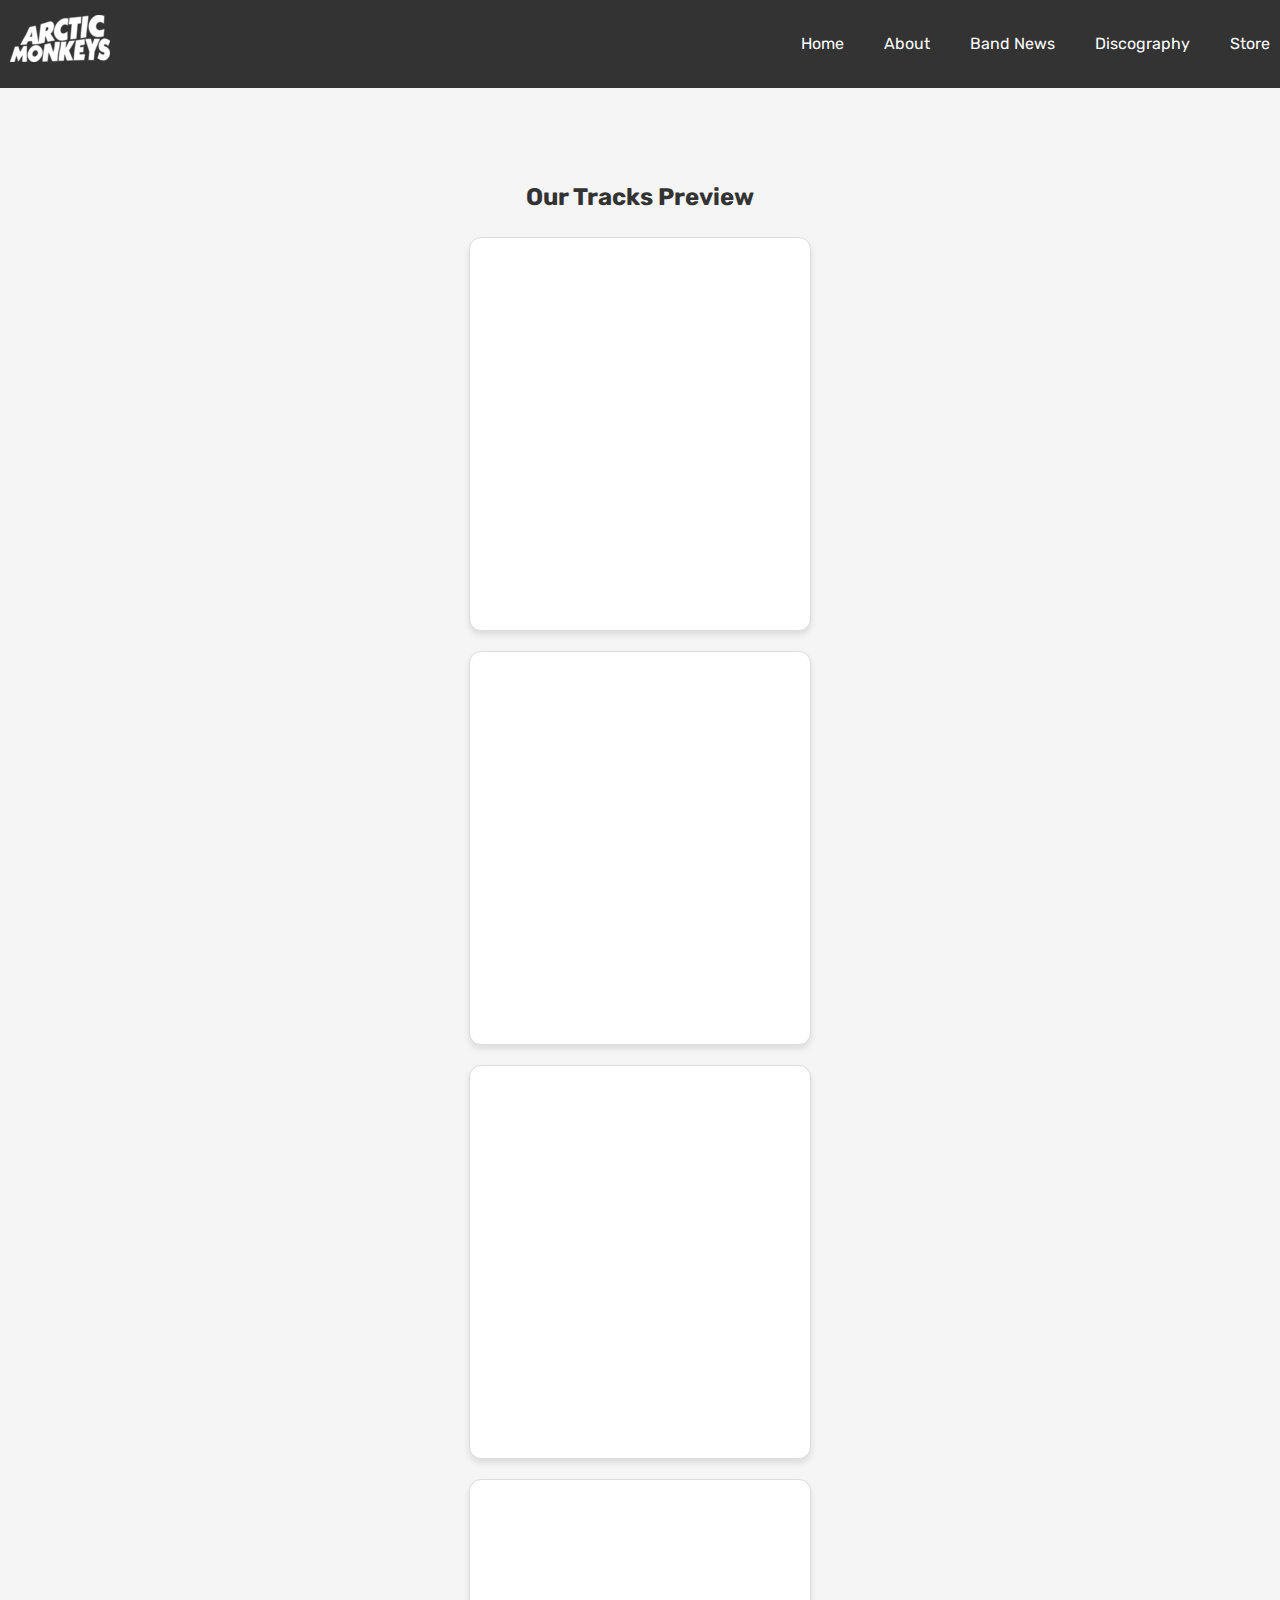
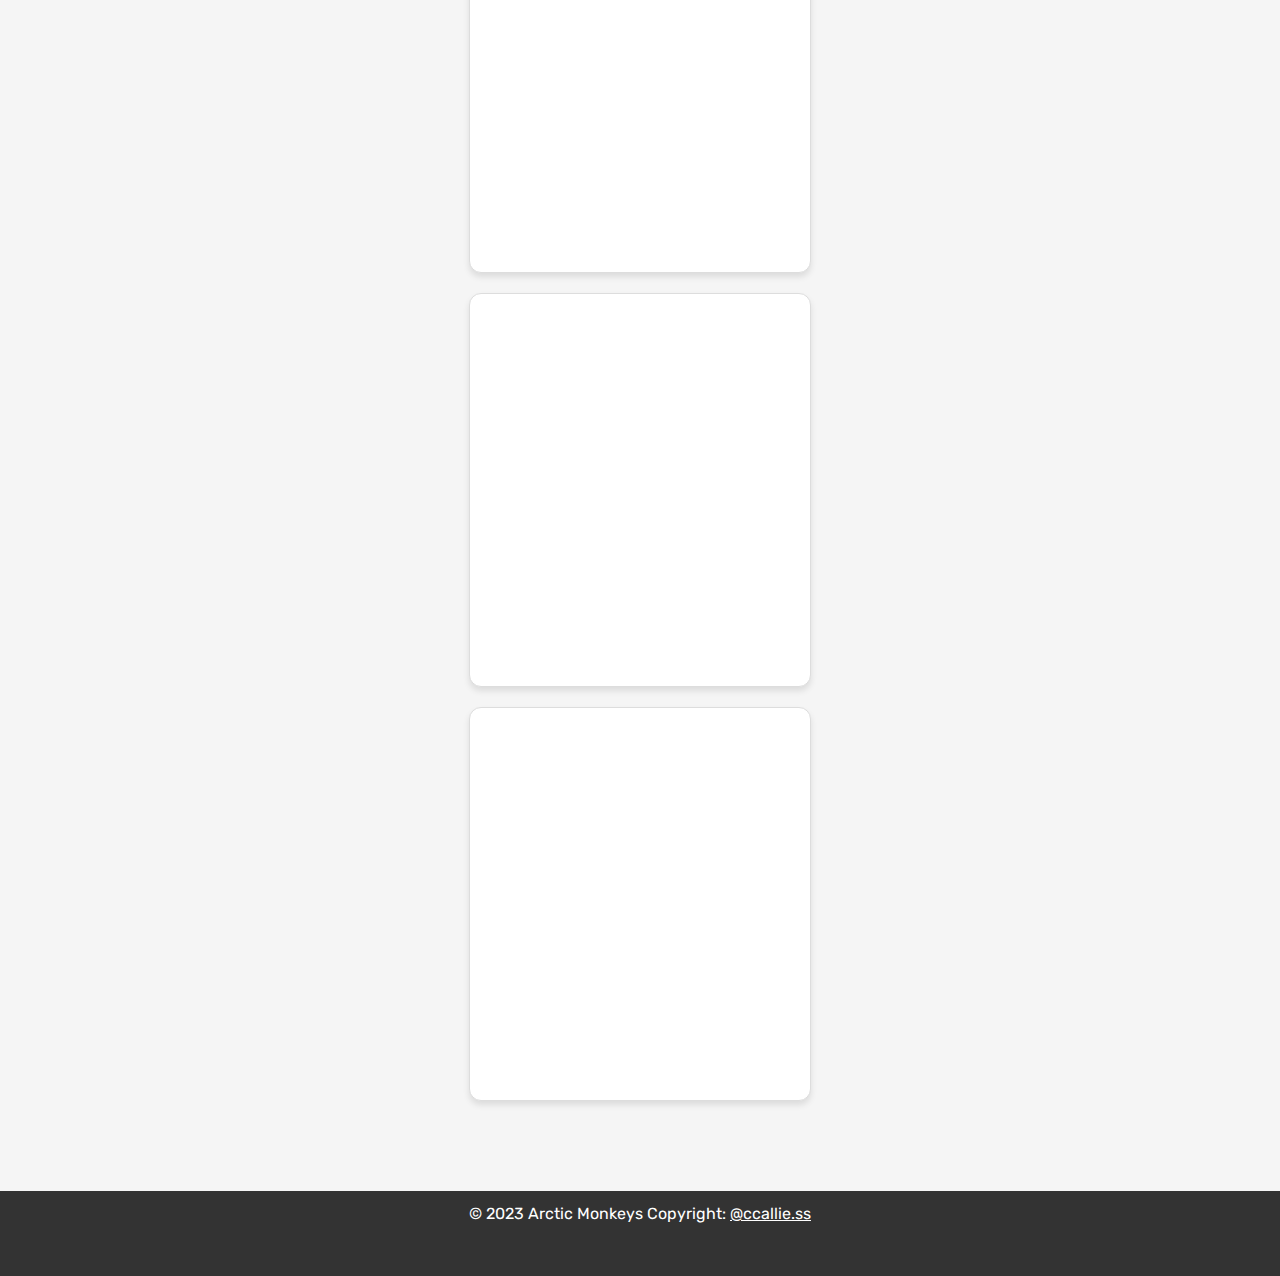
==== track.html @ 8ac16636 "mengisi repository dengan file" ====
<!DOCTYPE html>
<html lang="en">
<head>
<meta charset="UTF-8">
<meta name="viewport" content="width=device-width, initial-scale=1.0">
<title>Sample Tracks</title>
<link rel="stylesheet" href="style.css">
<link rel="preconnect" href="https://fonts.googleapis.com">
<link rel="preconnect" href="https://fonts.gstatic.com" crossorigin>
<link href="https://fonts.googleapis.com/css2?family=Rubik&display=swap" rel="stylesheet">
<style>
  body {
    font-family: 'Rubik', sans-serif;
    margin: 0;
    padding: 0;
    background-color: #f5f5f5;
  }

  header {
    background-color: #333;
    color: white;
    padding: 10px;
  }

  nav {
    display: flex;
    justify-content: space-between;
    align-items: center;
  }

  nav ul {
    list-style: none;
    display: flex;
    gap: 20px;
  }

  nav ul li a {
    text-decoration: none;
    color: white;
  }

  .tour {
    text-align: center;
    margin: 50px auto;
  }

  .tour h2 {
    font-size: 24px;
    margin-bottom: 20px;
    color: #333;
  }

  .tour-grid {
    display: grid;
    grid-template-columns: repeat(auto-fit, minmax(250px, 1fr));
    gap: 20px;
    justify-items: center;
  }

  .tour-item {
    border: 1px solid #ddd;
    padding: 20px;
    border-radius: 12px;
    background-color: #fff;
    box-shadow: 0 4px 6px rgba(0, 0, 0, 0.1);
    transition: transform 0.2s;
  }

  .tour-item:hover {
    transform: translateY(-5px);
  }

  iframe {
    border-radius: 12px;
    width: 100%;
    height: 352px;
  }

  footer {
    background-color: #333;
    color: white;
    text-align: center;
    padding: 10px;
  }
  
</style>
</head>
<body>
<header>
  <nav>
    <h1><img src="img/logo.png" alt="" /></h1>
    <ul>
      <li><a href="index.html">Home</a></li>
      <li><a href="about.html">About</a></li>
      <li class="dropdown">
        Band News
        <ul class="dropdown-menu">
          <li><a href="tourdate.html">Tour Date & Locations</a></li>
        </ul>
      </li>
      <li class="dropdown">
        Discography
        <ul class="dropdown-menu">
          <li><a href="lyrics.html">Lyrics</a></li>
          <li><a href="track.html">Track Sample</a></li>
        </ul>
      </li>
      <li><a href="store.html">Store</a></li>
    </ul>
  </nav>
</header>
<main>
  <section class="tour">
    <h2>Our Tracks Preview</h2>
    <div class="tour-grid">
      <div class="tour-item">
        <iframe src="https://open.spotify.com/embed/track/5FVd6KXrgO9B3JPmC8OPst?utm_source=generator" frameborder="0" allowfullscreen="" allow="autoplay; clipboard-write; encrypted-media; fullscreen; picture-in-picture" loading="lazy"></iframe>
      </div>
    </div>
    <div class="tour-grid">
      <div class="tour-item">
        <iframe style="border-radius:12px" src="https://open.spotify.com/embed/track/0BxE4FqsDD1Ot4YuBXwAPp?utm_source=generator" width="100%" height="352" frameBorder="0" allowfullscreen="" allow="autoplay; clipboard-write; encrypted-media; fullscreen; picture-in-picture" loading="lazy"></iframe> 
    </div>
    </div>
    <div class="tour-grid">
      <div class="tour-item">
        <iframe style="border-radius:12px" src="https://open.spotify.com/embed/track/5XeFesFbtLpXzIVDNQP22n?utm_source=generator" width="100%" height="352" frameBorder="0" allowfullscreen="" allow="autoplay; clipboard-write; encrypted-media; fullscreen; picture-in-picture" loading="lazy"></iframe></div>
    </div>
    <div class="tour-grid">
      <div class="tour-item">
        <iframe style="border-radius:12px" src="https://open.spotify.com/embed/track/0yowbJnnbTLpr99f9l1uba?utm_source=generator" width="100%" height="352" frameBorder="0" allowfullscreen="" allow="autoplay; clipboard-write; encrypted-media; fullscreen; picture-in-picture" loading="lazy"></iframe></div>
    </div>
    <div class="tour-grid">
      <div class="tour-item">
        <iframe style="border-radius:12px" src="https://open.spotify.com/embed/track/086myS9r57YsLbJpU0TgK9?utm_source=generator" width="100%" height="352" frameBorder="0" allowfullscreen="" allow="autoplay; clipboard-write; encrypted-media; fullscreen; picture-in-picture" loading="lazy"></iframe></div>
    </div>
    <div class="tour-grid">
      <div class="tour-item">
        <iframe style="border-radius:12px" src="https://open.spotify.com/embed/track/0S6CXA5LpRDX6b4akgrOot?utm_source=generator" width="100%" height="352" frameBorder="0" allowfullscreen="" allow="autoplay; clipboard-write; encrypted-media; fullscreen; picture-in-picture" loading="lazy"></iframe></div>
    </div>
  </section>
</main>
<footer
class="text-center text-lg-start text-white"
<!-- Section: Copyright -->
<section class="p-3 pt-3">
  <div class="row d-flex align-items-center">
    <!-- Grid column -->
    <div class="col-md-7 col-lg-8 text-center text-md-start">
      <!-- Copyright -->
      <div class="p-3">
        © 2023 Arctic Monkeys Copyright:
        <a class="text-white" target="_blank" href="https://instagram.com/ccallie.ss?igshid=OGQ5ZDc2ODk2ZA=="
          >@ccallie.ss</a
        ></footer>
</body>
</html>
---- style.css ----
/* style.css */

/* Reset CSS */
* {
  margin: 0;
  padding: 0;
  box-sizing: border-box;
}

body {
  font-family: "Rubik", sans-serif;
  line-height: 1.6;
  background-color: #f2f2f2;
}

.container {
  max-width: 1200px;
  margin: 0 auto;
  padding: 0 20px;
}

header {
  background-color: #333;
  color: #fff;
  padding: 20px;
}

footer {
  display: flex;
  padding: 0.8rem 0;
  justify-content: center;
  background-color: #333;
  color: #fff;
  padding: 10px;
}

a {
  color: #fff;
}

nav {
  display: flex;
  align-items: center;
  justify-content: space-between;
  padding: 5px 0;
}

nav h1 {
  font-size: 24px;
  color: #fff;
  text-transform: uppercase;
  letter-spacing: 2px;
}

nav ul {
  list-style: none;
}

nav ul li {
  display: inline-block;
  margin-left: 20px;
}

nav ul li a {
  color: #fff;
  text-decoration: none;
  transition: color 0.3s ease;
}

nav ul li a:hover {
  color: red;
}

main {
  padding: 40px 0;
}

.hero {
  text-align: center;
  margin-bottom: 40px;
}

.hero h2 {
  font-size: 36px;
  margin-bottom: 20px;
  color: #333;
}

.hero p {
  font-size: 18px;
  margin-bottom: 20px;
  color: #555;
}

.cta-button {
  display: inline-block;
  padding: 10px 20px;
  background-color: #333;
  color: #fff;
  text-decoration: none;
  border-radius: 4px;
  transition: background-color 0.3s ease;
}

.cta-button:hover {
  background-color: #ffcc00;
}

.features {
  margin: 20px;
  display: grid;
  grid-template-columns: repeat(auto-fit, minmax(250px, 1fr));
  gap: 20px;
}

.feature {
  background-color: #fff;
  padding: 20px;
  text-align: center;
  box-shadow: 0 2px 6px rgba(0, 0, 0, 0.1);
  transition: transform 0.3s ease;
}

.feature:hover {
  transform: translateY(-5px);
}

.feature img {
  width: 100%;
  height: 75%;
  margin-bottom: 3px;
}

.feature h3 {
  font-size: 24px;
  color: #333;
}

.feature p {
  font-size: 16px;
  color: #777;
  margin-bottom: 0;
}

.dropdown {
  position: relative;
}

.dropdown .dropdown-menu {
  display: none;
  position: absolute;
  top: 100%;
  left: 0;
  z-index: 1;
  background-color: #fff;
  box-shadow: 0 2px 6px rgba(0, 0, 0, 0.1);
  padding: 10px 0;
}

.dropdown:hover .dropdown-menu {
  display: block;
}

.dropdown-menu li {
  margin: 20px;
  list-style: none;
}

.dropdown-menu li a {
  display: block;
  color: #333;
  text-decoration: none;
  transition: background-color 0.3s ease;
}

.dropdown-submenu:hover .sub-menu {
  display: block;
}

.sub-menu {
  display: none;
  position: absolute;
  top: 0;
  left: 100%;
  min-width: 150px;
  background-color: #fff;
  box-shadow: 0 2px 6px rgba(0, 0, 0, 0.1);
}

.sub-menu li {
  padding: 10px;
}

.sub-menu li a {
  color: #333;
  text-decoration: none;
}

.sub-menu li a:hover {
  background-color: #f2f2f2;
}

.tour {
  text-align: center;
  margin-bottom: 40px;
}

.tour h2 {
  font-size: 32px;
  margin-bottom: 20px;
}

.tour-grid {
  margin: 20px;
  display: grid;
  grid-template-columns: repeat(3, 1fr);
  gap: 20px;
}

.tour-item {
  border-radius: 10px;
  background: rgba(255, 255, 255, 0.5);
  display: flex;
  justify-content: center;
  align-items: center;
  flex-direction: column;
  position: relative;
  overflow: hidden;
  box-shadow: 0 2px 6px rgba(0, 0, 0, 0.1);
  transition: transform 0.3s ease;
}

.tour-item:hover {
  transform: translateY(-10px);
  box-shadow: 0 6px 12px rgba(0, 0, 0, 0.2);
}

.tour-item img {
  display: block;
  width: 13%;
  height: auto;
}

.tour-item-content {
  position: absolute;
  bottom: 0;
  left: 0;
  width: 100%;
  padding: 10px;
  background-color: rgba(0, 0, 0, 0.8);
  color: #fff;
  opacity: 0;
  transition: opacity 0.3s ease;
}

.tour-item:hover .tour-item-content {
  opacity: 1;
}

.tour-item-content h3 {
  font-size: 18px;
  margin-bottom: 5px;
}

.tour-item-content p {
  font-size: 14px;
  margin-bottom: 0;
}

@media (max-width: 768px) {
  .tour-grid {
    grid-template-columns: 1fr;
  }
}

/* ABOUT */

.about {
  padding: 40px 0;
}

.container {
  max-width: 1200px;
  margin: 0 auto;
  padding: 0 20px;
}

.about h2 {
  font-size: 32px;
  margin-bottom: 20px;
  color: #333;
}

.about-content {
  display: flex;
  flex-wrap: wrap;
  justify-content: space-between;
  align-items: center;
}

.about-image {
  flex-basis: 50%;
  margin-bottom: 20px;
}

.about-image img {
  padding-right: 10px;
  display: block;
  width: 100%;
  height: auto;
  transition: opacity 0.3s ease;
}

.about-text {
  flex-basis: 50%;
}

.about-text h3 {
  font-size: 24px;
  margin-bottom: 10px;
  color: #333;
}

.about-text p {
  text-align: justify;
  font-size: 16px;
  color: #777;
  line-height: 1.6;
  margin-bottom: 0;
}

.about-content:hover .about-image img {
  opacity: 0.8;
}

@media (max-width: 768px) {
  .about-content {
    flex-wrap: wrap;
  }

  .about-image,
  .about-text {
    flex-basis: 100%;
  }

  .about-image {
    order: 2;
    margin-bottom: 20px;
  }
}

/* STORE */

.store {
  text-align: center;
  margin-bottom: 40px;
}

.store h2 {
  font-size: 32px;
  margin-bottom: 20px;
  color: #333;
}

.store-grid {
  margin: 20px;
  display: grid;
  grid-template-columns: repeat(auto-fit, minmax(250px, 1fr));
  gap: 20px;
}

.store-item {
  position: relative;
  background-color: #fff;
  padding: 20px;
  text-align: center;
  box-shadow: 0 2px 6px rgba(0, 0, 0, 0.1);
  transition: transform 0.3s ease;
}

.store-item:hover {
  transform: translateY(-5px);
}

.store-item img {
  width: 100%;
  height: auto;
  margin-bottom: 10px;
}

.store-item h3 {
  font-size: 24px;
  margin-bottom: 10px;
  color: #333;
}

.store-item p {
  font-size: 16px;
  color: #777;
  margin-bottom: 0;
  overflow: hidden;
}

@media (max-width: 768px) {
  .store-grid {
    grid-template-columns: repeat(auto-fit, minmax(150px, 1fr));
  }

  .store-item {
    padding: 10px;
  }

  .store-item img {
    margin-bottom: 5px;
  }

  .store-item h3 {
    font-size: 18px;
  }

  .store-item p {
    font-size: 14px;
  }
}

/* LYRICS */

.lyrics {
  text-align: center;
  margin-bottom: 40px;
}

.lyrics h2 {
  font-size: 32px;
  margin-bottom: 20px;
  color: #333;
}

.lyrics-content {
  border-radius: 10px;
  max-width: 800px;
  margin: 0 auto;
  padding: 20px;
  text-align: left;
  background-color: #fff;
  box-shadow: 0 2px 6px rgba(0, 0, 0, 0.1);
}

.row {
  display: flex;
  flex-wrap: wrap;
  justify-content: space-between;
  margin-bottom: 40px;
}

.song {
  border-radius: 10px;
  position: relative;
  width: calc(50% - 20px);
  margin-bottom: 20px;
  padding: 20px;
  background-color: #f2f2f2;
  box-shadow: 0 2px 6px rgba(0, 0, 0, 0.1);
  overflow: hidden;
}

.song img {
  border-radius: 10px;
  display: block;
  width: 100%;
  height: auto;
  margin-bottom: 10px;
}

.song h3 {
  font-size: 24px;
  margin-bottom: 10px;
  color: #333;
}

.song p {
  font-size: 16px;
  color: #777;
  line-height: 1.6;
  margin-bottom: 0;
}

@media (max-width: 768px) {
  .row {
    flex-direction: column;
  }

  .song {
    width: 100%;
  }
}

.song:hover {
  background-color: #ebebeb;
  transform: translateY(-5px);
  box-shadow: 0 4px 8px rgba(0, 0, 0, 0.1);
}

.song:hover h3 {
  color: red;
}

html,
body,
.view {
  height: 100%;
}

#mobile-box {
  width: 360px;
}

.card {
  -webkit-border-radius: 10px;
  border-radius: 10px;
}

.card .view {
  -webkit-border-top-left-radius: 10px;
  border-top-left-radius: 10px;
  -webkit-border-top-right-radius: 10px;
  border-top-right-radius: 10px;
}

.card h5 a {
  color: #0d47a1;
}

.card h5 a:hover {
  color: #072f6b;
}

#pButton {
  float: left;
}

#timeline {
  width: 90%;
  height: 2px;
  margin-top: 20px;
  margin-left: 10px;
  float: left;
  -webkit-border-radius: 15px;
  border-radius: 15px;
  background: rgba(0, 0, 0, 0.3);
}

#pButton {
  margin-top: 12px;
  cursor: pointer;
}

#playhead {
  width: 8px;
  height: 8px;
  -webkit-border-radius: 50%;
  border-radius: 50%;
  margin-top: -3px;
  background: black;
  cursor: pointer;
}
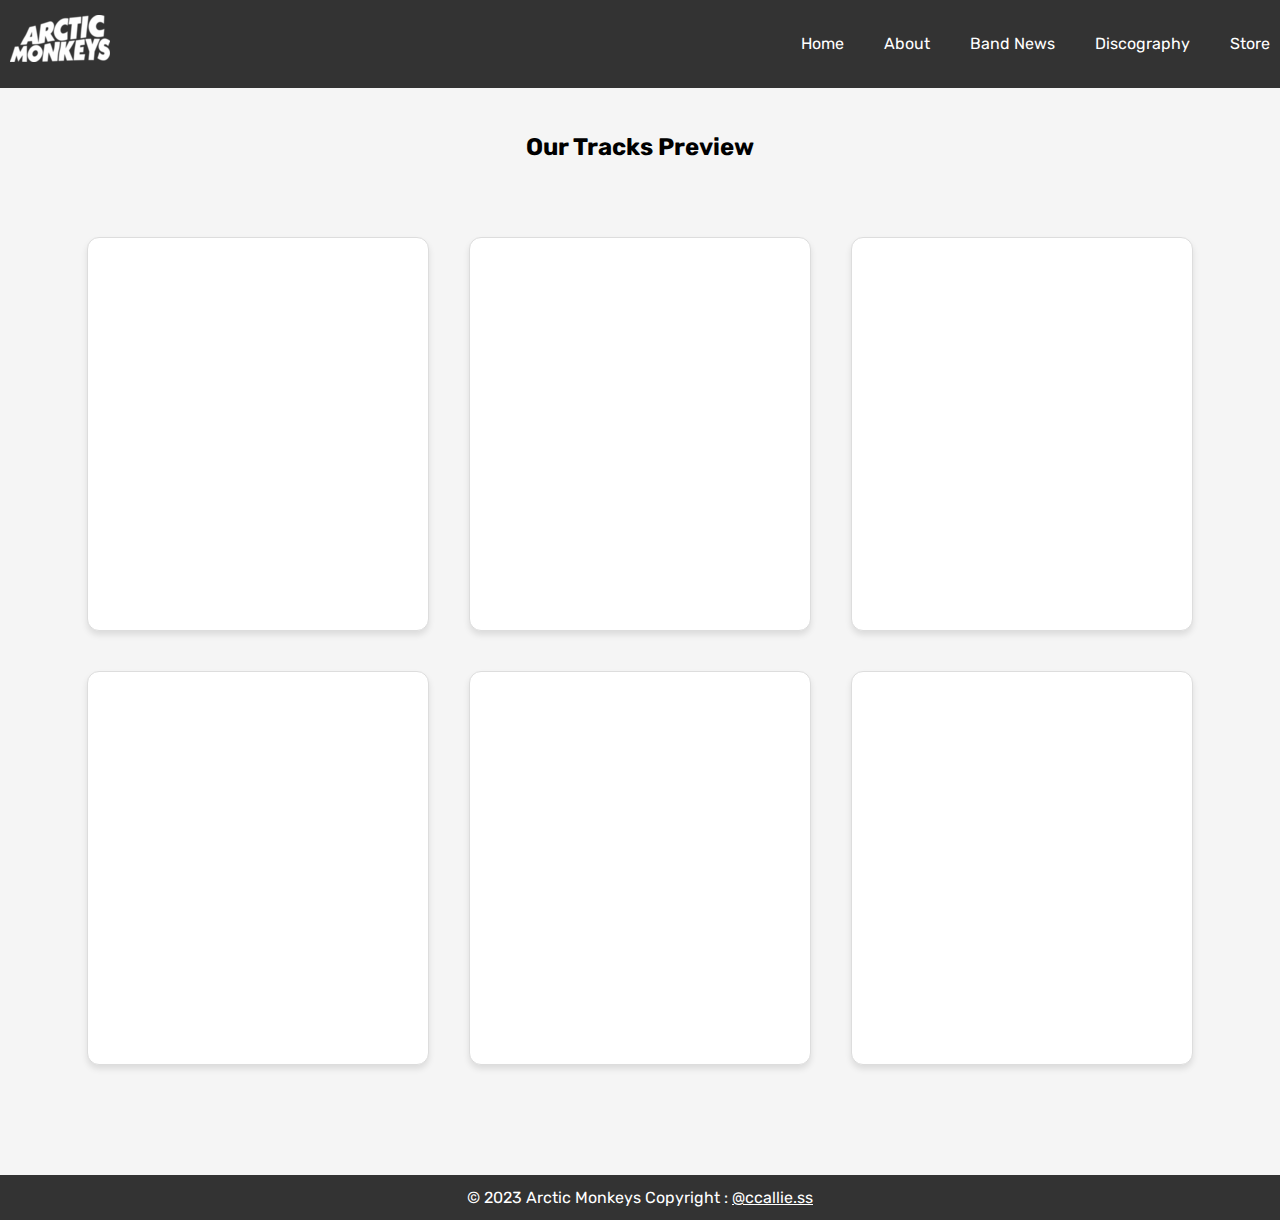
==== commit d65a2ca5: "terbaru part 3" ====
--- a/track.html
+++ b/track.html
@@ -1,157 +1,181 @@
 <!DOCTYPE html>
 <html lang="en">
+
 <head>
-<meta charset="UTF-8">
-<meta name="viewport" content="width=device-width, initial-scale=1.0">
-<title>Sample Tracks</title>
-<link rel="stylesheet" href="style.css">
-<link rel="preconnect" href="https://fonts.googleapis.com">
-<link rel="preconnect" href="https://fonts.gstatic.com" crossorigin>
-<link href="https://fonts.googleapis.com/css2?family=Rubik&display=swap" rel="stylesheet">
-<style>
-  body {
-    font-family: 'Rubik', sans-serif;
-    margin: 0;
-    padding: 0;
-    background-color: #f5f5f5;
-  }
+  <meta charset="UTF-8">
+  <meta name="viewport" content="width=device-width, initial-scale=1.0">
+  <title>Sample Tracks</title>
+  <link rel="stylesheet" href="style.css">
+  <link rel="preconnect" href="https://fonts.googleapis.com">
+  <link rel="preconnect" href="https://fonts.gstatic.com" crossorigin>
+  <link href="https://fonts.googleapis.com/css2?family=Rubik&display=swap" rel="stylesheet">
+  <style>
+    body {
+      font-family: 'Rubik', sans-serif;
+      margin: 0;
+      padding: 0;
+      background-color: #f5f5f5;
+    }
 
-  header {
-    background-color: #333;
-    color: white;
-    padding: 10px;
-  }
+    header {
+      background-color: #333;
+      color: white;
+      padding: 10px;
+    }
 
-  nav {
-    display: flex;
-    justify-content: space-between;
-    align-items: center;
-  }
+    main {
+      display: flex;
+      flex-direction: column;
+      align-items: center;
+    }
 
-  nav ul {
-    list-style: none;
-    display: flex;
-    gap: 20px;
-  }
+    nav {
+      display: flex;
+      justify-content: space-between;
+      align-items: center;
+    }
 
-  nav ul li a {
-    text-decoration: none;
-    color: white;
-  }
+    nav ul {
+      list-style: none;
+      display: flex;
+      gap: 20px;
+    }
 
-  .tour {
-    text-align: center;
-    margin: 50px auto;
-  }
+    nav ul li a {
+      text-decoration: none;
+      color: white;
+    }
 
-  .tour h2 {
-    font-size: 24px;
-    margin-bottom: 20px;
-    color: #333;
-  }
+    .tour {
+      display: flex;
+      flex-wrap: wrap;
+      justify-content: center;
+      margin: 50px auto;
+    }
 
-  .tour-grid {
-    display: grid;
-    grid-template-columns: repeat(auto-fit, minmax(250px, 1fr));
-    gap: 20px;
-    justify-items: center;
-  }
+    .tour h2 {
+      font-size: 24px;
+      margin-bottom: 20px;
+      color: #333;
+    }
 
-  .tour-item {
-    border: 1px solid #ddd;
-    padding: 20px;
-    border-radius: 12px;
-    background-color: #fff;
-    box-shadow: 0 4px 6px rgba(0, 0, 0, 0.1);
-    transition: transform 0.2s;
-  }
+    .tour-grid {
+      display: grid;
+      grid-template-columns: repeat(auto-fit, minmax(250px, 1fr));
+      gap: 20px;
+      justify-items: center;
+    }
 
-  .tour-item:hover {
-    transform: translateY(-5px);
-  }
+    .tour-item {
+      border: 1px solid #ddd;
+      padding: 20px;
+      border-radius: 12px;
+      background-color: #fff;
+      box-shadow: 0 4px 6px rgba(0, 0, 0, 0.1);
+      transition: transform 0.2s;
+    }
 
-  iframe {
-    border-radius: 12px;
-    width: 100%;
-    height: 352px;
-  }
+    .tour-item:hover {
+      transform: translateY(-5px);
+    }
 
-  footer {
-    background-color: #333;
-    color: white;
-    text-align: center;
-    padding: 10px;
-  }
-  
-</style>
+    iframe {
+      border-radius: 12px;
+      width: 100%;
+      height: 352px;
+    }
+
+    footer {
+      background-color: #333;
+      color: white;
+      text-align: center;
+      padding: 10px;
+    }
+  </style>
 </head>
+
 <body>
-<header>
-  <nav>
-    <h1><img src="img/logo.png" alt="" /></h1>
-    <ul>
-      <li><a href="index.html">Home</a></li>
-      <li><a href="about.html">About</a></li>
-      <li class="dropdown">
-        Band News
-        <ul class="dropdown-menu">
-          <li><a href="tourdate.html">Tour Date & Locations</a></li>
-        </ul>
-      </li>
-      <li class="dropdown">
-        Discography
-        <ul class="dropdown-menu">
-          <li><a href="lyrics.html">Lyrics</a></li>
-          <li><a href="track.html">Track Sample</a></li>
-        </ul>
-      </li>
-      <li><a href="store.html">Store</a></li>
-    </ul>
-  </nav>
-</header>
-<main>
-  <section class="tour">
+  <header>
+    <nav>
+      <h1><img src="img/logo.png" alt="" /></h1>
+      <ul>
+        <li><a href="index.html">Home</a></li>
+        <li><a href="about.html">About</a></li>
+        <li class="dropdown">
+          Band News
+          <ul class="dropdown-menu">
+            <li><a href="tourdate.html">Tour Date & Locations</a></li>
+          </ul>
+        </li>
+        <li class="dropdown">
+          Discography
+          <ul class="dropdown-menu">
+            <li><a href="lyrics.html">Lyrics</a></li>
+            <li><a href="track.html">Track Sample</a></li>
+          </ul>
+        </li>
+        <li><a href="store.html">Store</a></li>
+      </ul>
+    </nav>
+  </header>
+  <main>
     <h2>Our Tracks Preview</h2>
-    <div class="tour-grid">
-      <div class="tour-item">
-        <iframe src="https://open.spotify.com/embed/track/5FVd6KXrgO9B3JPmC8OPst?utm_source=generator" frameborder="0" allowfullscreen="" allow="autoplay; clipboard-write; encrypted-media; fullscreen; picture-in-picture" loading="lazy"></iframe>
+    <section class="tour">
+      <div class="tour-grid">
+        <div class="tour-item">
+          <iframe src="https://open.spotify.com/embed/track/5FVd6KXrgO9B3JPmC8OPst?utm_source=generator" frameborder="0"
+            allowfullscreen="" allow="autoplay; clipboard-write; encrypted-media; fullscreen; picture-in-picture"
+            loading="lazy"></iframe>
+        </div>
       </div>
+      <div class="tour-grid">
+        <div class="tour-item">
+          <iframe style="border-radius:12px"
+            src="https://open.spotify.com/embed/track/0BxE4FqsDD1Ot4YuBXwAPp?utm_source=generator" width="100%"
+            height="352" frameBorder="0" allowfullscreen=""
+            allow="autoplay; clipboard-write; encrypted-media; fullscreen; picture-in-picture" loading="lazy"></iframe>
+        </div>
+      </div>
+      <div class="tour-grid">
+        <div class="tour-item">
+          <iframe style="border-radius:12px"
+            src="https://open.spotify.com/embed/track/5XeFesFbtLpXzIVDNQP22n?utm_source=generator" width="100%"
+            height="352" frameBorder="0" allowfullscreen=""
+            allow="autoplay; clipboard-write; encrypted-media; fullscreen; picture-in-picture" loading="lazy"></iframe>
+        </div>
+      </div>
+      <div class="tour-grid">
+        <div class="tour-item">
+          <iframe style="border-radius:12px"
+            src="https://open.spotify.com/embed/track/0yowbJnnbTLpr99f9l1uba?utm_source=generator" width="100%"
+            height="352" frameBorder="0" allowfullscreen=""
+            allow="autoplay; clipboard-write; encrypted-media; fullscreen; picture-in-picture" loading="lazy"></iframe>
+        </div>
+      </div>
+      <div class="tour-grid">
+        <div class="tour-item">
+          <iframe style="border-radius:12px"
+            src="https://open.spotify.com/embed/track/086myS9r57YsLbJpU0TgK9?utm_source=generator" width="100%"
+            height="352" frameBorder="0" allowfullscreen=""
+            allow="autoplay; clipboard-write; encrypted-media; fullscreen; picture-in-picture" loading="lazy"></iframe>
+        </div>
+      </div>
+      <div class="tour-grid">
+        <div class="tour-item">
+          <iframe style="border-radius:12px"
+            src="https://open.spotify.com/embed/track/0S6CXA5LpRDX6b4akgrOot?utm_source=generator" width="100%"
+            height="352" frameBorder="0" allowfullscreen=""
+            allow="autoplay; clipboard-write; encrypted-media; fullscreen; picture-in-picture" loading="lazy"></iframe>
+        </div>
+      </div>
+    </section>
+  </main>
+  <footer>
+    <div class="footer-content">
+      <p>&copy; 2023 Arctic Monkeys Copyright : <a class="text-white" target="_blank"
+          href="https://instagram.com/ccallie.ss?igshid=OGQ5ZDc2ODk2ZA==">@ccallie.ss</a. All rights reserved.</p>
     </div>
-    <div class="tour-grid">
-      <div class="tour-item">
-        <iframe style="border-radius:12px" src="https://open.spotify.com/embed/track/0BxE4FqsDD1Ot4YuBXwAPp?utm_source=generator" width="100%" height="352" frameBorder="0" allowfullscreen="" allow="autoplay; clipboard-write; encrypted-media; fullscreen; picture-in-picture" loading="lazy"></iframe> 
-    </div>
-    </div>
-    <div class="tour-grid">
-      <div class="tour-item">
-        <iframe style="border-radius:12px" src="https://open.spotify.com/embed/track/5XeFesFbtLpXzIVDNQP22n?utm_source=generator" width="100%" height="352" frameBorder="0" allowfullscreen="" allow="autoplay; clipboard-write; encrypted-media; fullscreen; picture-in-picture" loading="lazy"></iframe></div>
-    </div>
-    <div class="tour-grid">
-      <div class="tour-item">
-        <iframe style="border-radius:12px" src="https://open.spotify.com/embed/track/0yowbJnnbTLpr99f9l1uba?utm_source=generator" width="100%" height="352" frameBorder="0" allowfullscreen="" allow="autoplay; clipboard-write; encrypted-media; fullscreen; picture-in-picture" loading="lazy"></iframe></div>
-    </div>
-    <div class="tour-grid">
-      <div class="tour-item">
-        <iframe style="border-radius:12px" src="https://open.spotify.com/embed/track/086myS9r57YsLbJpU0TgK9?utm_source=generator" width="100%" height="352" frameBorder="0" allowfullscreen="" allow="autoplay; clipboard-write; encrypted-media; fullscreen; picture-in-picture" loading="lazy"></iframe></div>
-    </div>
-    <div class="tour-grid">
-      <div class="tour-item">
-        <iframe style="border-radius:12px" src="https://open.spotify.com/embed/track/0S6CXA5LpRDX6b4akgrOot?utm_source=generator" width="100%" height="352" frameBorder="0" allowfullscreen="" allow="autoplay; clipboard-write; encrypted-media; fullscreen; picture-in-picture" loading="lazy"></iframe></div>
-    </div>
-  </section>
-</main>
-<footer
-class="text-center text-lg-start text-white"
-<!-- Section: Copyright -->
-<section class="p-3 pt-3">
-  <div class="row d-flex align-items-center">
-    <!-- Grid column -->
-    <div class="col-md-7 col-lg-8 text-center text-md-start">
-      <!-- Copyright -->
-      <div class="p-3">
-        © 2023 Arctic Monkeys Copyright:
-        <a class="text-white" target="_blank" href="https://instagram.com/ccallie.ss?igshid=OGQ5ZDc2ODk2ZA=="
-          >@ccallie.ss</a
-        ></footer>
+  </footer>
 </body>
-</html>
+
+</html>